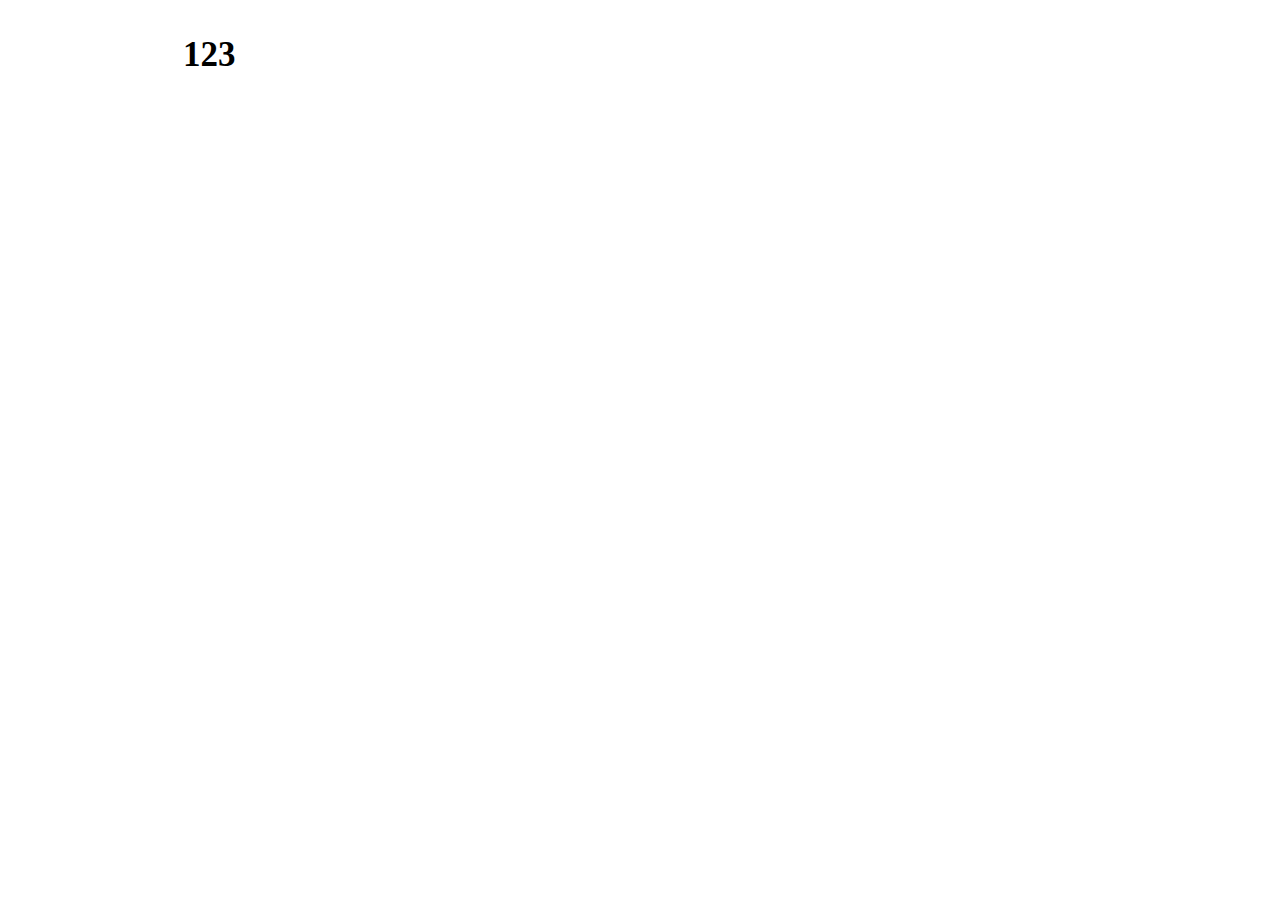
==== index.html @ 1ddcc823 "Update index.html" ====
<!DOCTYPE html>
<html lang="en">

<head>
    <meta charset="UTF-8">
    <meta http-equiv="X-UA-Compatible" content="IE=edge">
    <meta name="viewport" content="width=device-width, initial-scale=1.0">
    <title>beimi</title>
    <style>
        p {
            text-indent: 5em;
            font-size: 35px;
            font-weight:700;
        }
    </style>
</head>

<body>
    <p>123</p>
</body>

</html>
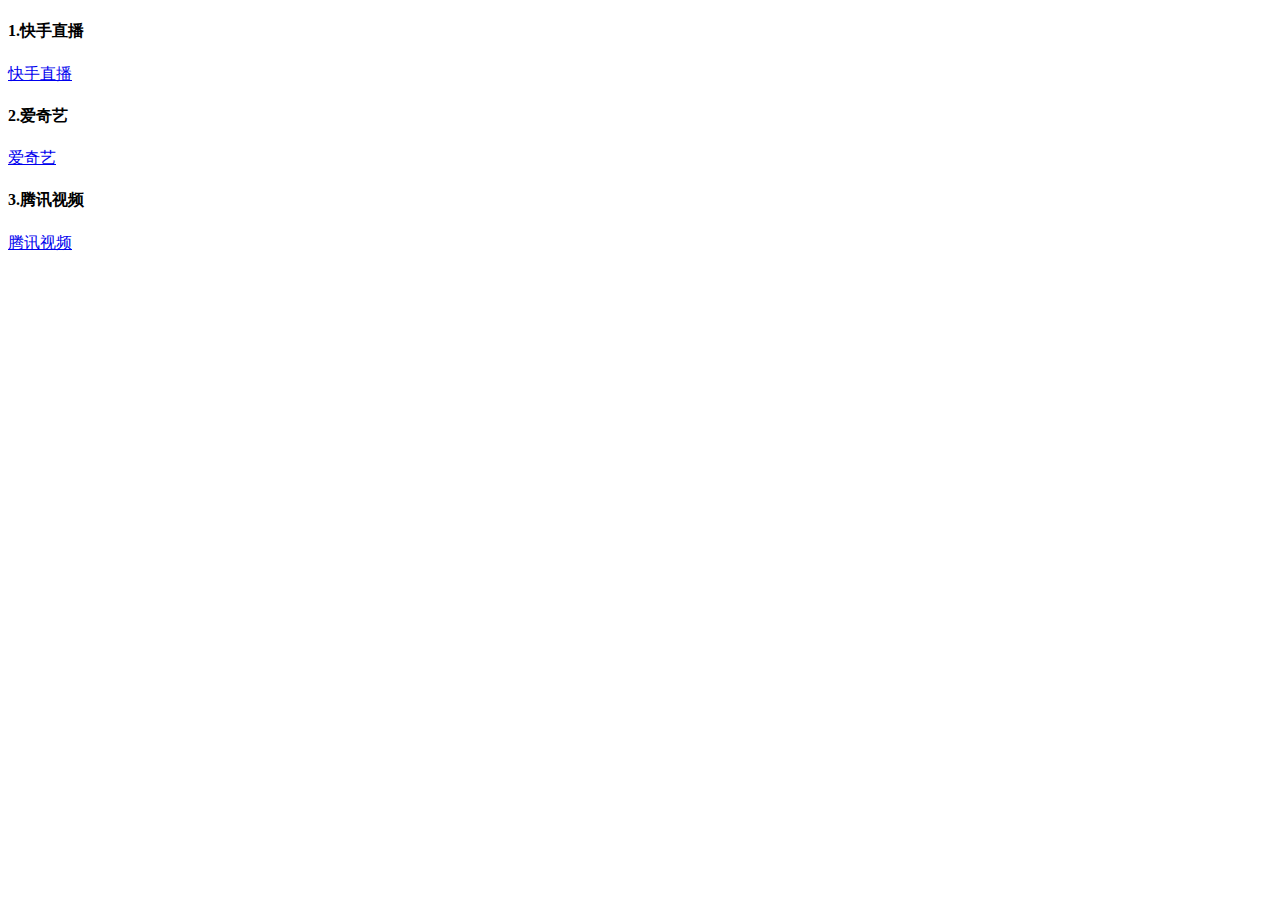
==== commit 1e9ecec5: "Add files via upload" ====
--- a/index.html
+++ b/index.html
@@ -1,22 +1,17 @@
 <!DOCTYPE html>
 <html lang="en">
-
 <head>
     <meta charset="UTF-8">
     <meta http-equiv="X-UA-Compatible" content="IE=edge">
     <meta name="viewport" content="width=device-width, initial-scale=1.0">
-    <title>beimi</title>
-    <style>
-        p {
-            text-indent: 5em;
-            font-size: 35px;
-            font-weight:700;
-        }
-    </style>
+    <title>娱乐</title>
 </head>
-
 <body>
-    <p>123</p>
+    <h4>1.快手直播</h4>
+    <a href="https://live.kuaishou.com/my-follow/living" target="_blank">快手直播</a>
+    <h4>2.爱奇艺</h4>
+    <a href="https://www.iqiyi.com/" target="_blank">爱奇艺</a>
+    <h4>3.腾讯视频</h4>
+    <a href="https://v.qq.com/channel/movie/list?channel_2022=1&listpage=1&channel=movie&itype=100062" target="_blank">腾讯视频</a>
 </body>
-
-</html>
+</html>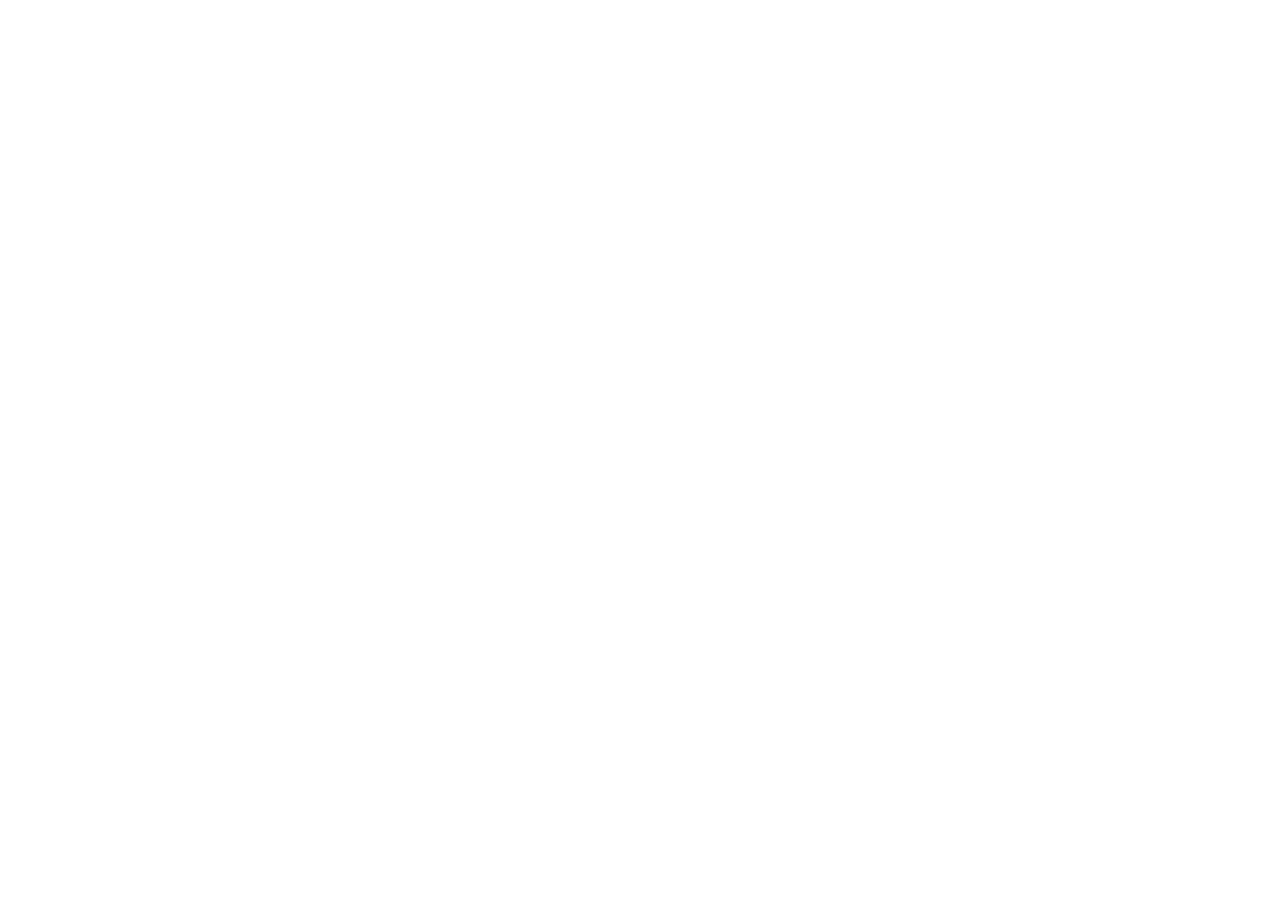
==== commit 40e7e617: "Update index.html" ====
--- a/index.html
+++ b/index.html
@@ -1,17 +1,105 @@
 <!DOCTYPE html>
 <html lang="en">
+
 <head>
     <meta charset="UTF-8">
     <meta http-equiv="X-UA-Compatible" content="IE=edge">
     <meta name="viewport" content="width=device-width, initial-scale=1.0">
-    <title>娱乐</title>
+    <title>beimi</title>
+    <!-- <link rel="stylesheet" href="beimi.css"> -->
+    <!-- <link rel="stylesheet" href="base1.css"> -->
+    <style>
+        * {
+            margin: 0;
+            padding: 0;
+            box-sizing: border-box;
+            font-family: 'icomoon';
+        }
+
+        em,
+        i {
+            font-style: normal
+        }
+
+        li {
+            list-style: none
+        }
+
+        img {
+            border: 0;
+            vertical-align: middle
+        }
+
+        button {
+            cursor: pointer
+        }
+
+        a {
+            color: #666;
+            text-decoration: none
+        }
+
+        a:hover {
+            color: #c81623
+        }
+
+        button,
+        input {
+            font-family: Microsoft YaHei, Heiti SC, tahoma, arial, Hiragino Sans GB, "\5B8B\4F53", sans-serif;
+            border: 0;
+            outline: none;
+        }
+
+        body {
+            -webkit-font-smoothing: antialiased;
+            background-color: #fff;
+            font: 12px/1.5 Microsoft YaHei, Heiti SC, tahoma, arial, Hiragino Sans GB, "\5B8B\4F53", sans-serif;
+            color: #666
+        }
+
+        .hide,
+        .none {
+            display: none
+        }
+
+        .clearfix:after {
+            visibility: hidden;
+            clear: both;
+            display: block;
+            content: ".";
+            height: 0
+        }
+
+        .clearfix {
+            *zoom: 1
+        }
+
+        body {
+            background-image: url(../照片/v2-85d3b4b32f1ec95d2b6873571e5bfccd_r.jpg);
+        }
+
+        .main .ps {
+            /* display: block; */
+            text-align: center;
+            font-size: 23px;
+            color: #fff;
+            margin-top: 300px;
+        }
+
+        .main .px {
+            text-align: center;
+            font-size: 23px;
+            color: #fff;
+            margin-top: 10px;
+        }
+    </style>
 </head>
+
 <body>
-    <h4>1.快手直播</h4>
-    <a href="https://live.kuaishou.com/my-follow/living" target="_blank">快手直播</a>
-    <h4>2.爱奇艺</h4>
-    <a href="https://www.iqiyi.com/" target="_blank">爱奇艺</a>
-    <h4>3.腾讯视频</h4>
-    <a href="https://v.qq.com/channel/movie/list?channel_2022=1&listpage=1&channel=movie&itype=100062" target="_blank">腾讯视频</a>
+    <div class="main">
+        <p class="ps">欢迎来到我的个人网站</p>
+        <p class="px">今天也要加油鸭</p>
+    </div>
 </body>
-</html>+
+</html>
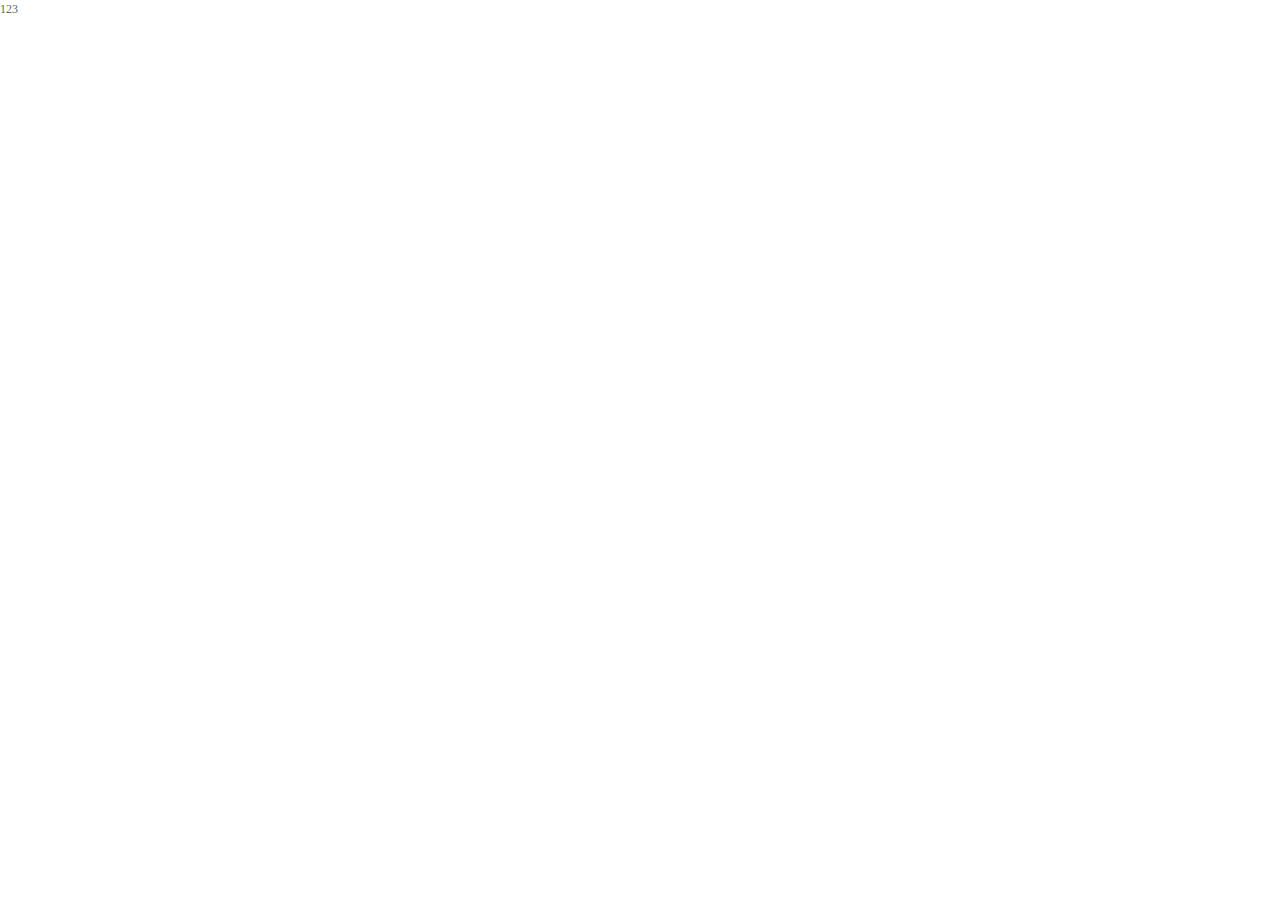
==== commit 87c50e0c: "Update index.html" ====
--- a/index.html
+++ b/index.html
@@ -6,8 +6,6 @@
     <meta http-equiv="X-UA-Compatible" content="IE=edge">
     <meta name="viewport" content="width=device-width, initial-scale=1.0">
     <title>beimi</title>
-    <!-- <link rel="stylesheet" href="beimi.css"> -->
-    <!-- <link rel="stylesheet" href="base1.css"> -->
     <style>
         * {
             margin: 0;
@@ -96,6 +94,7 @@
 </head>
 
 <body>
+    <p>123</p>
     <div class="main">
         <p class="ps">欢迎来到我的个人网站</p>
         <p class="px">今天也要加油鸭</p>
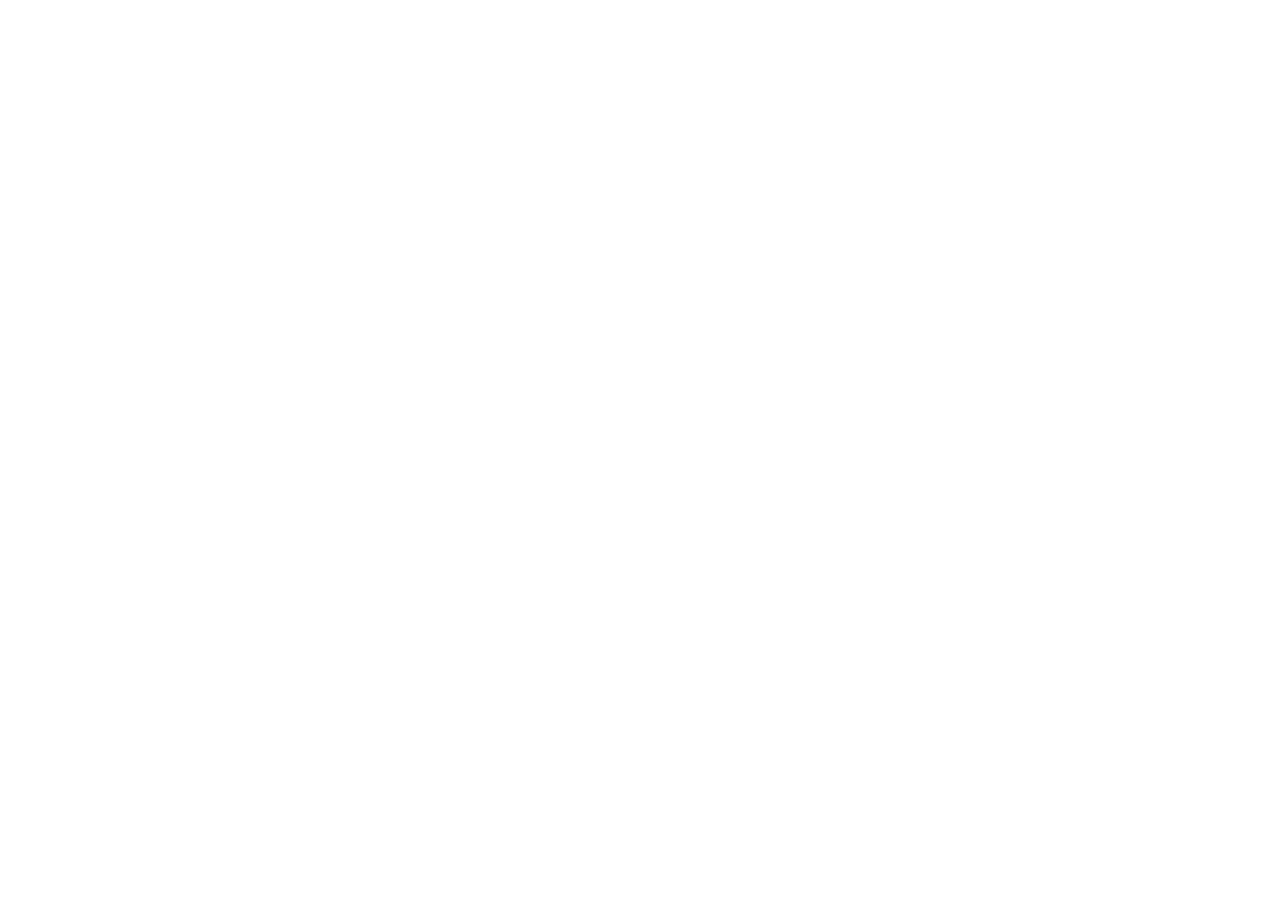
==== commit 6bb44b91: "Update index.html" ====
--- a/index.html
+++ b/index.html
@@ -6,6 +6,8 @@
     <meta http-equiv="X-UA-Compatible" content="IE=edge">
     <meta name="viewport" content="width=device-width, initial-scale=1.0">
     <title>beimi</title>
+    <!-- <link rel="stylesheet" href="beimi.css"> -->
+    <!-- <link rel="stylesheet" href="base1.css"> -->
     <style>
         * {
             margin: 0;
@@ -73,7 +75,7 @@
         }
 
         body {
-            background-image: url(../照片/v2-85d3b4b32f1ec95d2b6873571e5bfccd_r.jpg);
+            background-image: url(https://pic1.zhimg.com/v2-85d3b4b32f1ec95d2b6873571e5bfccd_r.jpg?source=1940ef5c);
         }
 
         .main .ps {
@@ -94,7 +96,6 @@
 </head>
 
 <body>
-    <p>123</p>
     <div class="main">
         <p class="ps">欢迎来到我的个人网站</p>
         <p class="px">今天也要加油鸭</p>
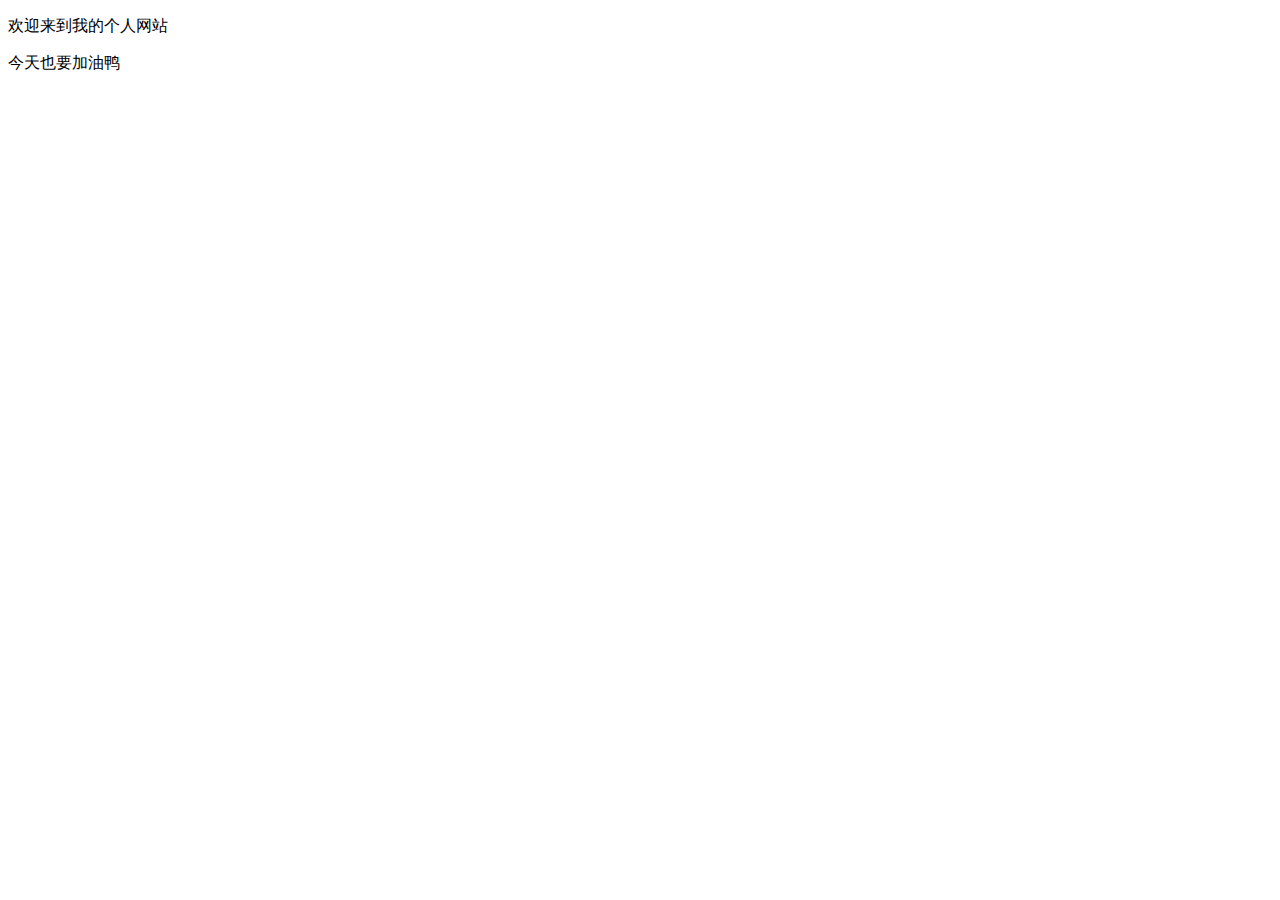
==== commit f1eba793: "Update index.html" ====
--- a/index.html
+++ b/index.html
@@ -6,93 +6,7 @@
     <meta http-equiv="X-UA-Compatible" content="IE=edge">
     <meta name="viewport" content="width=device-width, initial-scale=1.0">
     <title>beimi</title>
-    <!-- <link rel="stylesheet" href="beimi.css"> -->
-    <!-- <link rel="stylesheet" href="base1.css"> -->
-    <style>
-        * {
-            margin: 0;
-            padding: 0;
-            box-sizing: border-box;
-            font-family: 'icomoon';
-        }
-
-        em,
-        i {
-            font-style: normal
-        }
-
-        li {
-            list-style: none
-        }
-
-        img {
-            border: 0;
-            vertical-align: middle
-        }
-
-        button {
-            cursor: pointer
-        }
-
-        a {
-            color: #666;
-            text-decoration: none
-        }
-
-        a:hover {
-            color: #c81623
-        }
-
-        button,
-        input {
-            font-family: Microsoft YaHei, Heiti SC, tahoma, arial, Hiragino Sans GB, "\5B8B\4F53", sans-serif;
-            border: 0;
-            outline: none;
-        }
-
-        body {
-            -webkit-font-smoothing: antialiased;
-            background-color: #fff;
-            font: 12px/1.5 Microsoft YaHei, Heiti SC, tahoma, arial, Hiragino Sans GB, "\5B8B\4F53", sans-serif;
-            color: #666
-        }
-
-        .hide,
-        .none {
-            display: none
-        }
-
-        .clearfix:after {
-            visibility: hidden;
-            clear: both;
-            display: block;
-            content: ".";
-            height: 0
-        }
-
-        .clearfix {
-            *zoom: 1
-        }
-
-        body {
-            background-image: url(https://pic1.zhimg.com/v2-85d3b4b32f1ec95d2b6873571e5bfccd_r.jpg?source=1940ef5c);
-        }
-
-        .main .ps {
-            /* display: block; */
-            text-align: center;
-            font-size: 23px;
-            color: #fff;
-            margin-top: 300px;
-        }
-
-        .main .px {
-            text-align: center;
-            font-size: 23px;
-            color: #fff;
-            margin-top: 10px;
-        }
-    </style>
+ 
 </head>
 
 <body>
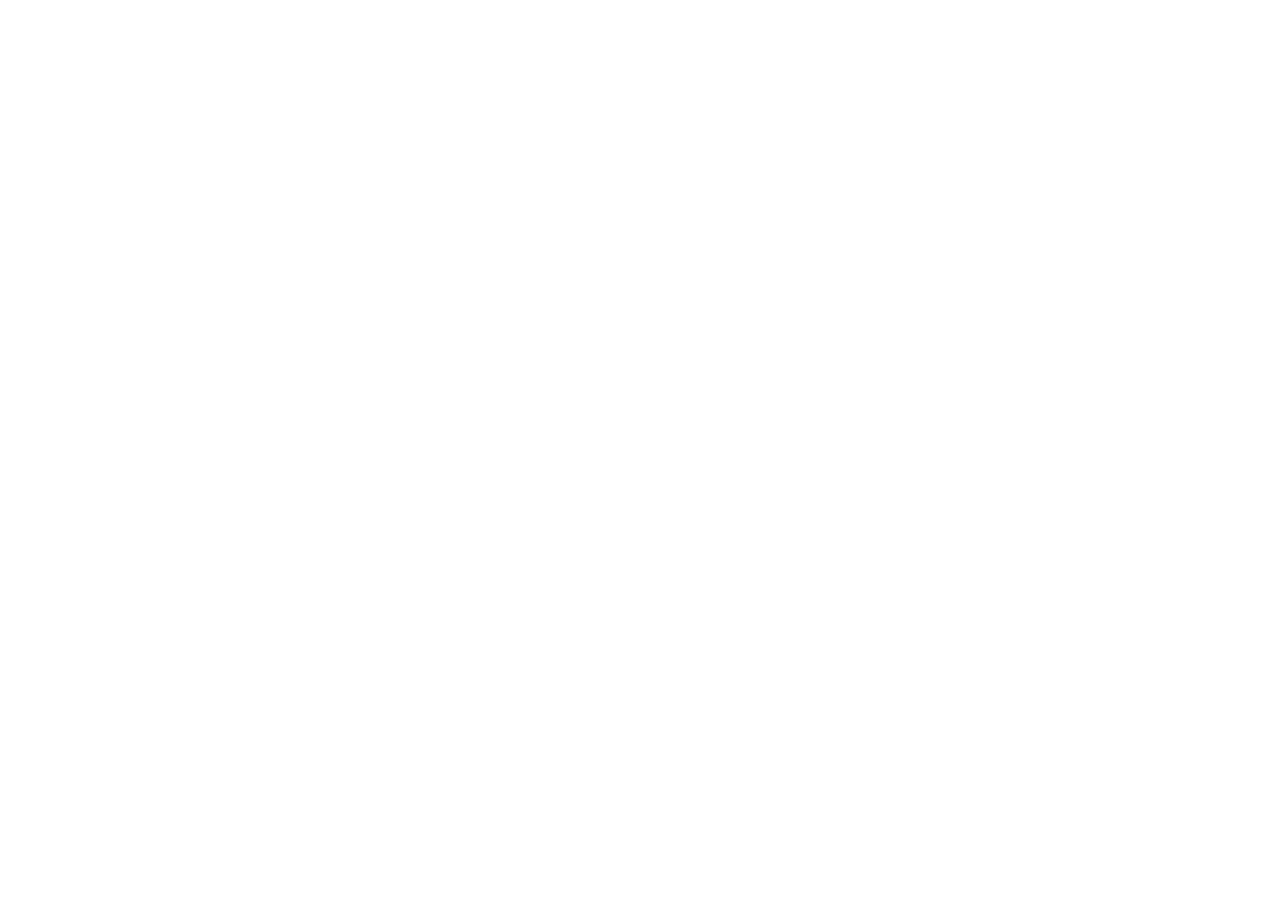
==== commit 998af663: "Update index.html" ====
--- a/index.html
+++ b/index.html
@@ -6,7 +6,9 @@
     <meta http-equiv="X-UA-Compatible" content="IE=edge">
     <meta name="viewport" content="width=device-width, initial-scale=1.0">
     <title>beimi</title>
- 
+    <link rel="stylesheet" href="beimi.css">
+    <link rel="stylesheet" href="base1.css">
+  
 </head>
 
 <body>
--- a/beimi.css
+++ b/beimi.css
@@ -0,0 +1,18 @@
+body {
+    background-image: url(../照片/v2-85d3b4b32f1ec95d2b6873571e5bfccd_r.jpg);
+}
+
+.main .ps {
+    /* display: block; */
+    text-align: center;
+    font-size: 18px;
+    color: #fff;
+    margin-top: 300px;
+}
+
+.main .px {
+    text-align: center;
+    font-size: 18px;
+    color: #fff;
+    margin-top: 10px;
+}--- a/base1.css
+++ b/base1.css
@@ -0,0 +1,64 @@
+* {
+    margin: 0;
+    padding: 0;
+    box-sizing: border-box;
+    font-family: 'icomoon';
+}
+
+em,
+i {
+    font-style: normal
+}
+
+li {
+    list-style: none
+}
+
+img {
+    border: 0;
+    vertical-align: middle
+}
+
+button {
+    cursor: pointer
+}
+
+a {
+    color: #666;
+    text-decoration: none
+}
+
+a:hover {
+    color: #c81623
+}
+
+button,
+input {
+    font-family: Microsoft YaHei, Heiti SC, tahoma, arial, Hiragino Sans GB, "\5B8B\4F53", sans-serif;
+    border: 0;
+    outline: none;
+}
+
+body {
+    -webkit-font-smoothing: antialiased;
+    background-color: #fff;
+    font: 12px/1.5 Microsoft YaHei, Heiti SC, tahoma, arial, Hiragino Sans GB, "\5B8B\4F53", sans-serif;
+    color: #666
+}
+
+.hide,
+.none {
+    display: none
+}
+
+.clearfix:after {
+    visibility: hidden;
+    clear: both;
+    display: block;
+    content: ".";
+    height: 0
+}
+
+.clearfix {
+    *zoom: 1
+}